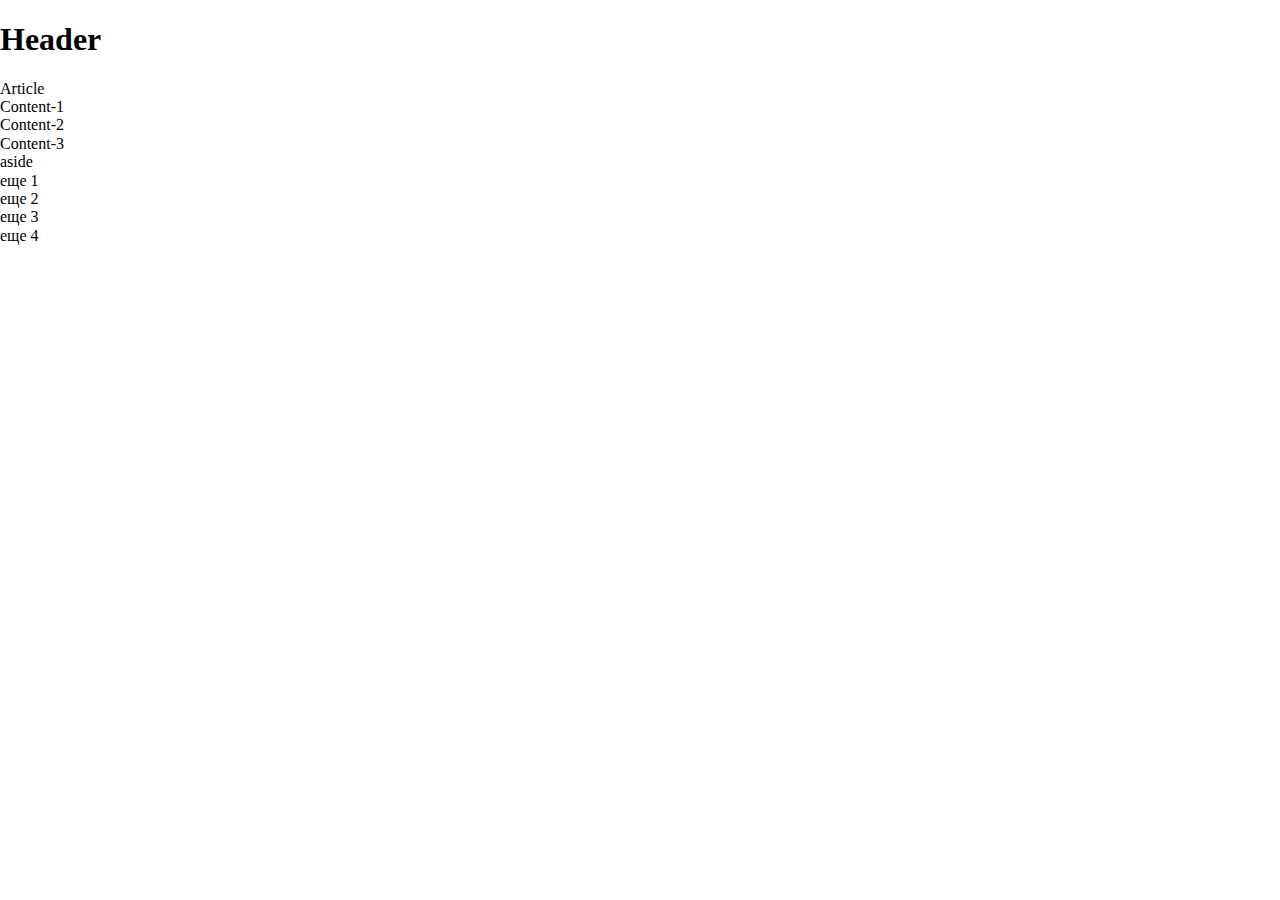
==== Week 7/Задание 1/index.html @ f32ab472 "Homework Week 7" ====
<!DOCTYPE html>
<html lang="ru">
  <head>
    <meta charset="UTF-8" />
    <meta name="viewport" content="width=device-width, initial-scale=1.0" />
    <link rel="stylesheet" href="normalize.css" />
    <link rel="stylesheet" href="grid.css" />
    <title>grid</title>
  </head>
  <body>
    <div class="container">
      <header>
        <h1>Header</h1>
      </header>
      <article>
        <div class="article">Article</div>
        <div class="content-1">Content-1</div>
        <div class="content-2">Content-2</div>
        <div class="content-3">Content-3</div>
      </article>
      <aside>aside</aside>
      <footer>
        <div class="footer-1">еще 1</div>
        <div class="footer-2">еще 2</div>
        <div class="footer-3">еще 3</div>
        <div class="footer-4">еще 4</div>
      </footer>
    </div>
  </body>
</html>
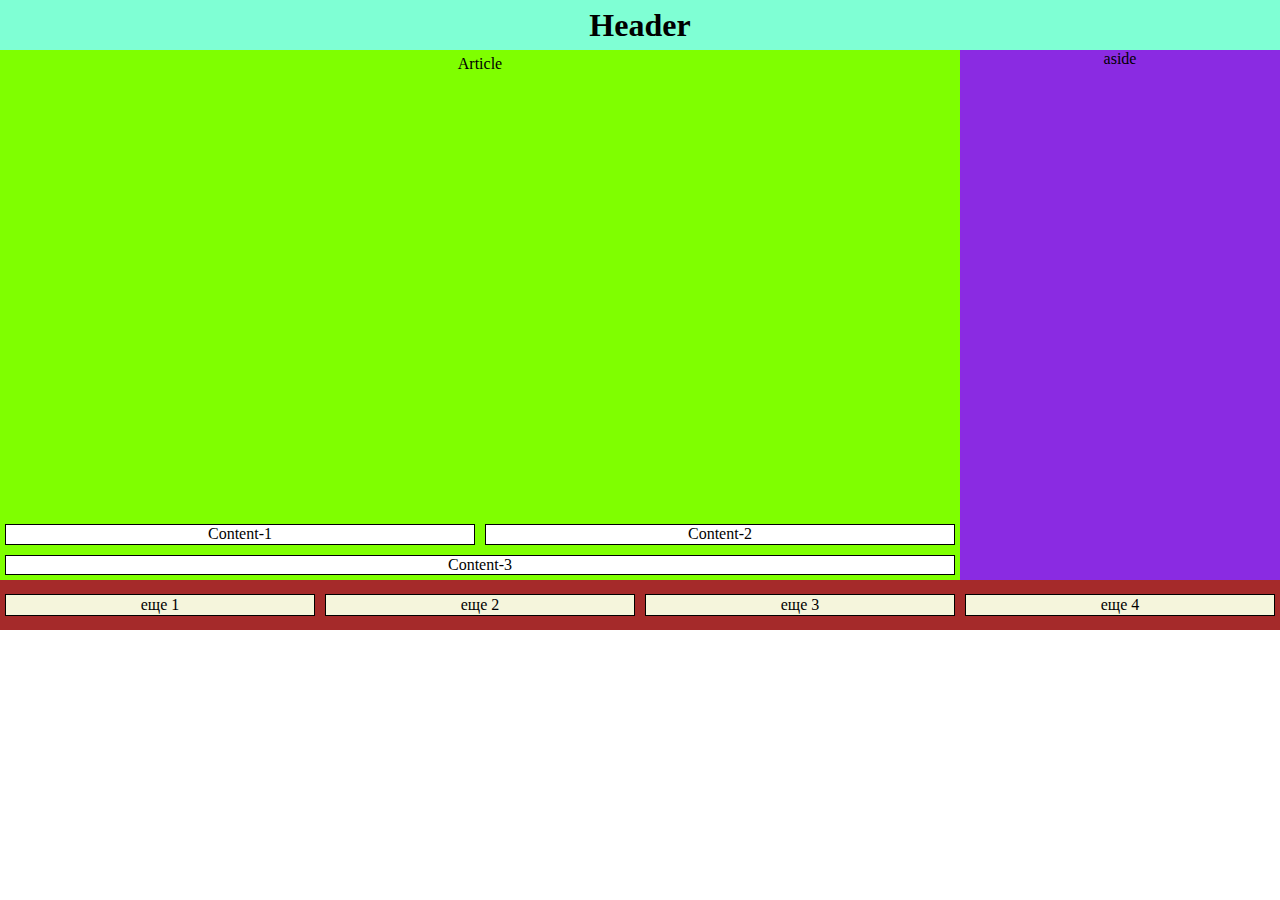
==== commit be8f58fa: "заменила файл scc" ====
--- a/Week 7/Задание 1/index.html
+++ b/Week 7/Задание 1/index.html
@@ -4,7 +4,7 @@
     <meta charset="UTF-8" />
     <meta name="viewport" content="width=device-width, initial-scale=1.0" />
     <link rel="stylesheet" href="normalize.css" />
-    <link rel="stylesheet" href="grid.css" />
+    <link rel="stylesheet" href="style.css" />
     <title>grid</title>
   </head>
   <body>
--- a/Week 7/Задание 1/style.css
+++ b/Week 7/Задание 1/style.css
@@ -0,0 +1,73 @@
+.container {
+  display: grid;
+  height: 70vh;
+
+  grid-template:
+    "header   header" 50px
+    "article  aside" auto
+    "footer   footer" 50px / 3fr 1fr;
+}
+header {
+  display: grid;
+  background-color: aquamarine;
+  grid-area: header;
+  justify-items: center;
+  align-content: center;
+}
+article {
+  background-color: chartreuse;
+  display: grid;
+  grid-area: article;
+  grid-template-columns: 1fr 1fr 1fr 1fr;
+  grid-template-rows: 3fr auto;
+  align-content: start;
+}
+article div {
+  display: grid;
+  background-color: white;
+  border: 1px solid;
+  margin: 5px;
+  justify-items: center;
+}
+
+article .article {
+  grid-row: 1/2;
+  grid-column: 1/5;
+  border: 0;
+  background-color: unset;
+}
+article .content-1 {
+  grid-row: 2/3;
+  grid-column: 1/3;
+}
+article .content-2 {
+  grid-row: 2/3;
+  grid-column: 3/5;
+}
+
+article .content-3 {
+  grid-row: 3/4;
+  grid-column: 1/5;
+}
+aside {
+  background-color: blueviolet;
+  display: grid;
+  grid-area: aside;
+  justify-items: center;
+}
+footer {
+  background-color: brown;
+  grid-area: footer;
+  display: grid;
+  grid-template-columns: 1fr 1fr 1fr 1fr;
+  align-content: center;
+}
+footer div {
+  background-color: beige;
+  border: 1px solid;
+  display: grid;
+  justify-content: center;
+  align-content: center;
+  height: 20px;
+  margin: 5px;
+}
